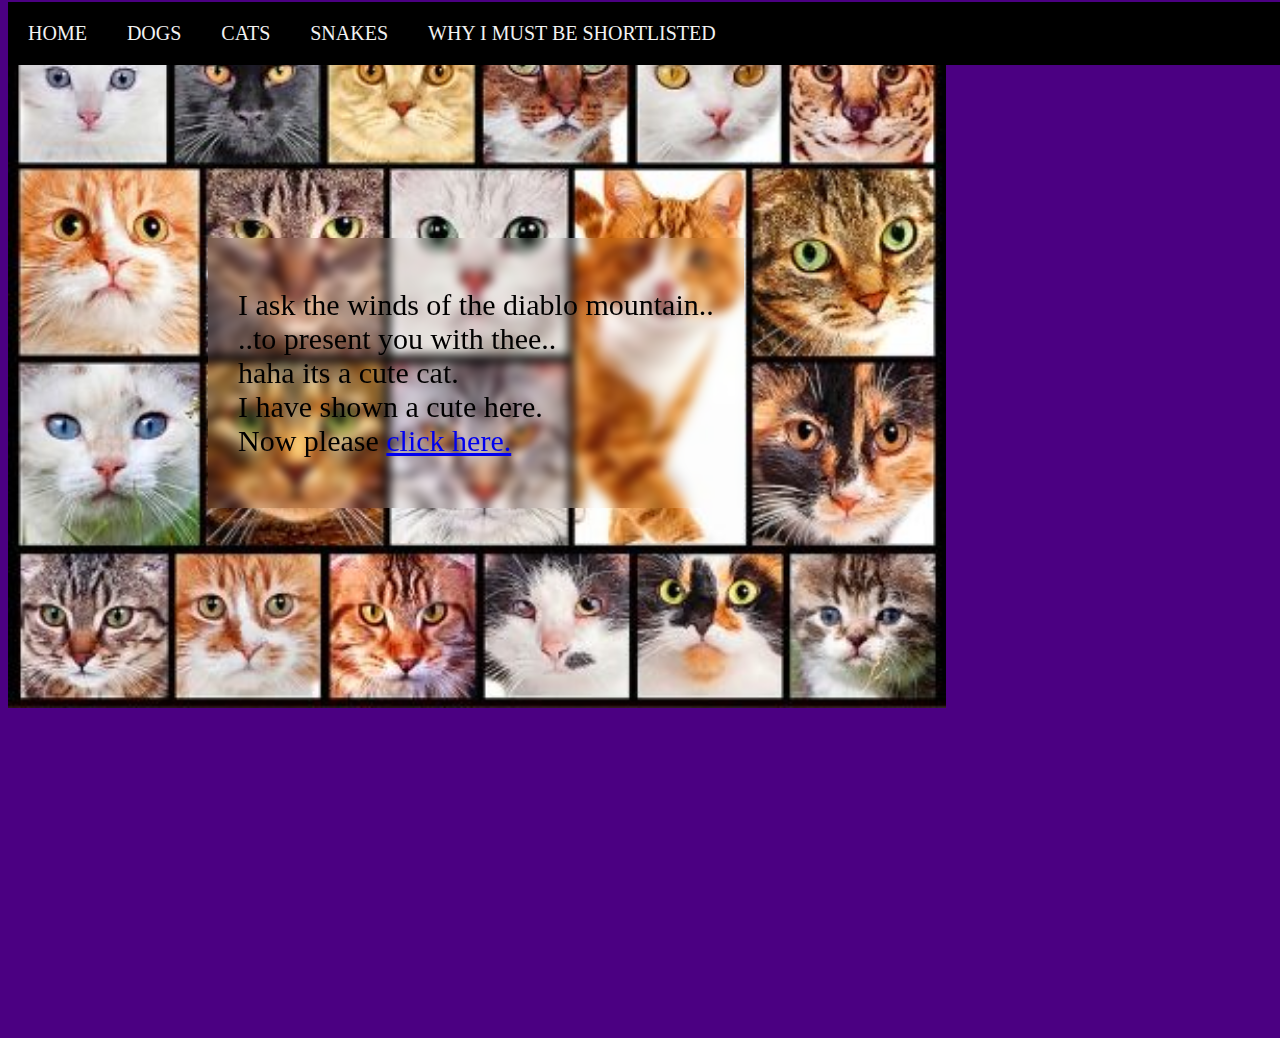
==== cats.html @ a9648606 "copied files from the prev folder to this folder" ====
<!DOCTYPE html>
<html lang="en">

<head>
    <meta charset="UTF-8">
    <meta name="viewport" content="width=device-width, initial-scale=1.0">
    <title>Document</title>
    <link rel="stylesheet" href="cute_cat.css">
    <link rel="stylesheet" href="styles.css">

</head>

<body>
    <div class="navigation">
        <a href="index.html">HOME</a>
        <a href="dogs.html">DOGS</a>
        <a href="cats.html">CATS</a>
        <a href="#Snakes">SNAKES</a>
        <a href="#Stmt">WHY I MUST BE SHORTLISTED</a>
    </div>
    <img class="billi" src="cutecat.jpg">
    <p class="clk">
        I ask the winds of the diablo mountain.. <br>
        ..to present you with thee..<br>
        haha its a cute cat.<br>    
        I have shown a cute here.<br>
        Now please <a href="index.html">click here.</a>
    </p>
</body>

</html>
---- cute_cat.css ----
.billi{
    height:700px;
    width:auto;
    display: flex;
    background-size: cover;
    align-items: center;
    justify-content: center;
}

.clk{
    font-size:30px;
    position: relative;
    padding:50px 30px;
    bottom: 500px;
    left: 200px;
   
    color:black;
    width:fit-content;
    height:auto;
    -webkit-backdrop-filter: blur(10px);
    backdrop-filter: blur(5px);
}
---- styles.css ----
body{
    background-color: indigo;
}

.navigation{
    overflow: hidden;
    background-color: rgb(0, 0, 0);
    position: fixed;
    top:2px;
    width: 100%;
}

.navigation a {
    float: left;
    display: block;
    color: #f2f2f2;
    text-align:center;
    padding: 20px;
    text-decoration: none;
    font-size: 20px;
}

.navigation a:hover {
    background: #fd6767;
    color: rgb(4, 10, 4);
}
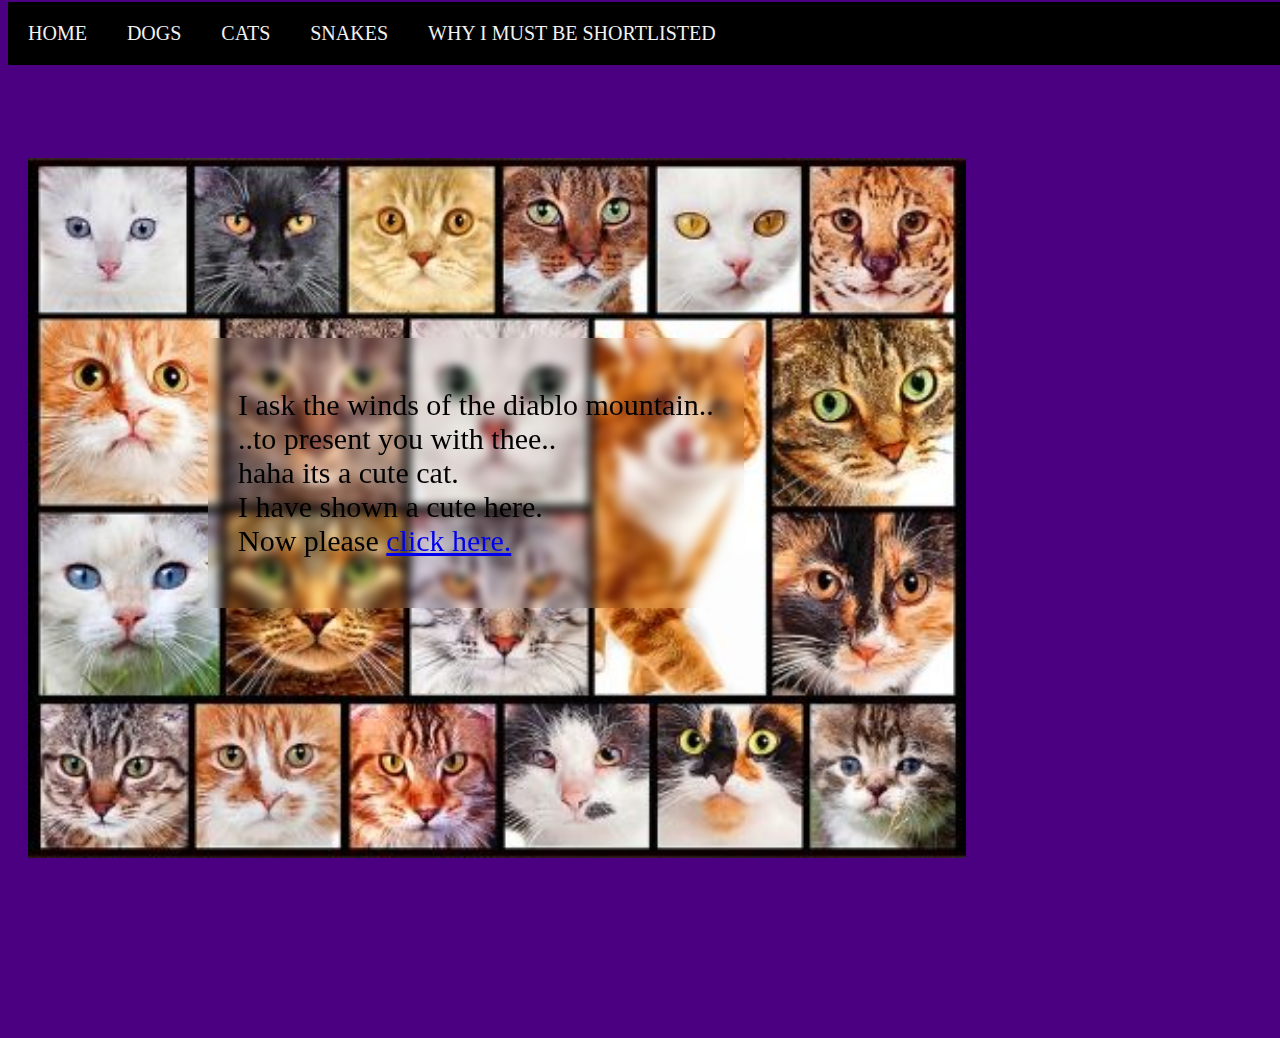
==== commit 012fe6fd: "final update to windows" ====
--- a/cats.html
+++ b/cats.html
@@ -15,7 +15,7 @@
         <a href="index.html">HOME</a>
         <a href="dogs.html">DOGS</a>
         <a href="cats.html">CATS</a>
-        <a href="#Snakes">SNAKES</a>
+        <a href="snakes.html">SNAKES</a>
         <a href="#Stmt">WHY I MUST BE SHORTLISTED</a>
     </div>
     <img class="billi" src="cutecat.jpg">
--- a/cute_cat.css
+++ b/cute_cat.css
@@ -5,13 +5,16 @@
     background-size: cover;
     align-items: center;
     justify-content: center;
+    position:relative;
+    top: 150px;
+    left:20px;
 }
 
 .clk{
     font-size:30px;
-    position: relative;
+    position:relative;
     padding:50px 30px;
-    bottom: 500px;
+    bottom: 400px;
     left: 200px;
    
     color:black;
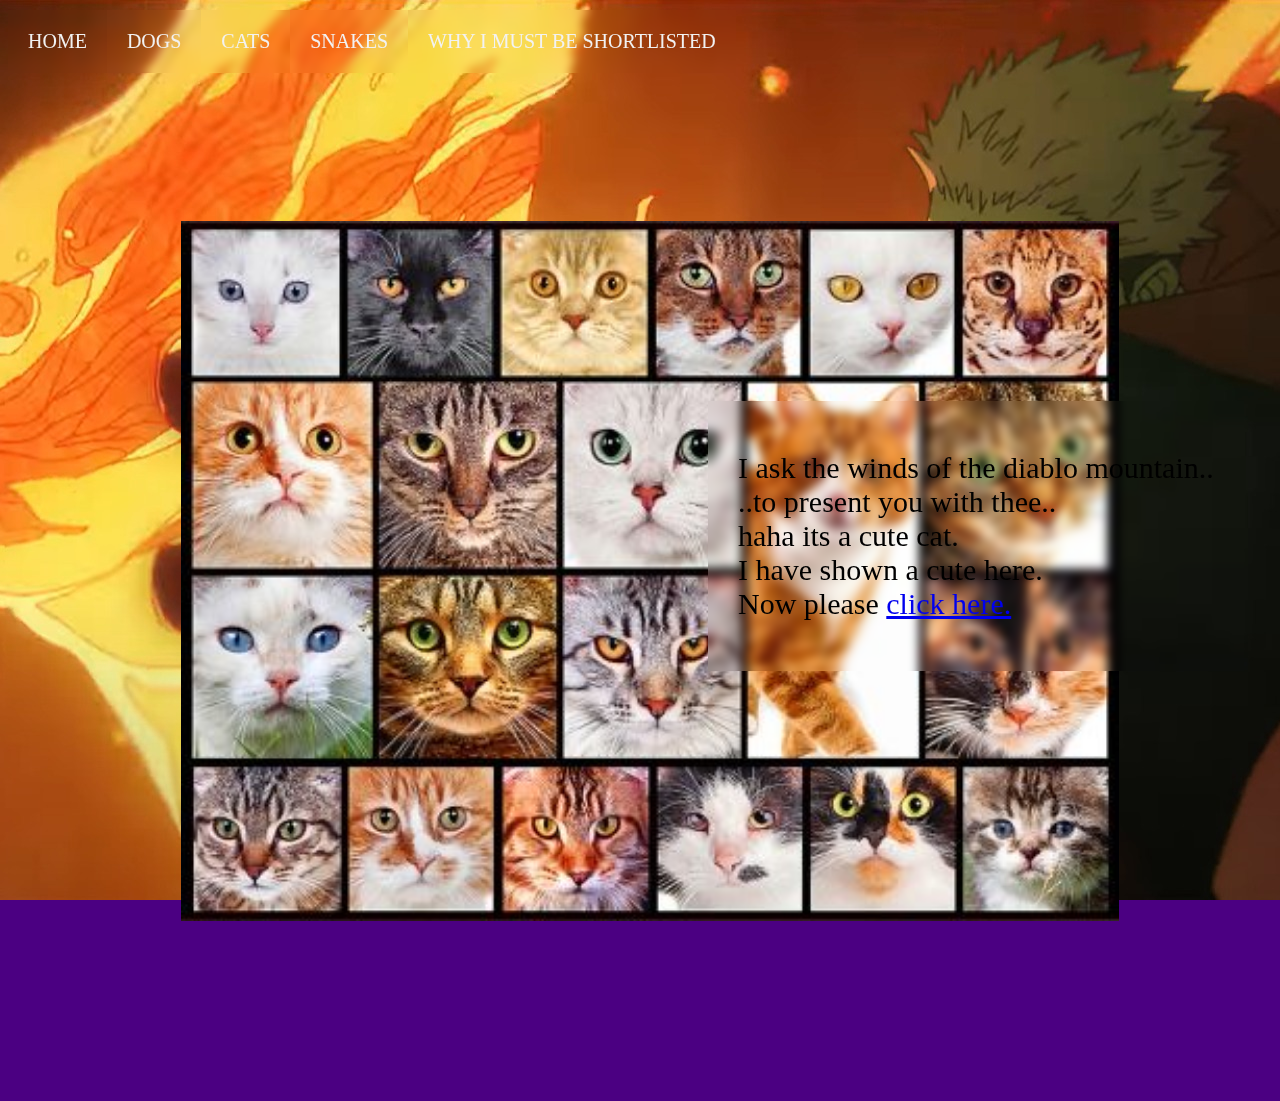
==== commit 2465a33b: "damnnn this is sexy" ====
--- a/cats.html
+++ b/cats.html
@@ -16,7 +16,7 @@
         <a href="dogs.html">DOGS</a>
         <a href="cats.html">CATS</a>
         <a href="snakes.html">SNAKES</a>
-        <a href="#Stmt">WHY I MUST BE SHORTLISTED</a>
+        <a href="main.html">WHY I MUST BE SHORTLISTED</a>
     </div>
     <img class="billi" src="cutecat.jpg">
     <p class="clk">
@@ -25,7 +25,11 @@
         haha its a cute cat.<br>    
         I have shown a cute here.<br>
         Now please <a href="index.html">click here.</a>
+    
     </p>
+    <video id="background-video" autoplay loop muted poster="jujutsu-kaisen-shibuya-trailer-sukuna.jpeg">
+        <source src="sukuna_background.mp4" type="video/mp4">
+      </video>
 </body>
 
 </html>--- a/cute_cat.css
+++ b/cute_cat.css
@@ -1,3 +1,28 @@
+.navigation {
+    overflow: hidden;
+    background-image: url(speedsters.jpg);
+    position: relative;
+    top: 2px;
+    width: 100%;
+}
+
+.navigation a {
+    -webkit-backdrop-filter: blur(10px);
+    backdrop-filter: blur(5px);
+    float: left;
+    display: block;
+    color: #f2f2f2;
+    text-align: center;
+    padding: 20px;
+    text-decoration: none;
+    font-size: 20px;
+}
+
+.navigation a:hover {
+    background: #fd6767;
+    color: rgb(4, 10, 4);
+}
+
 .billi{
     height:700px;
     width:auto;
@@ -7,7 +32,7 @@
     justify-content: center;
     position:relative;
     top: 150px;
-    left:20px;
+    left:10px;
 }
 
 .clk{
@@ -15,11 +40,22 @@
     position:relative;
     padding:50px 30px;
     bottom: 400px;
-    left: 200px;
+    left: 700px;
    
     color:black;
     width:fit-content;
     height:auto;
     -webkit-backdrop-filter: blur(10px);
     backdrop-filter: blur(5px);
-}+}
+
+
+#background-video {
+    position: fixed;
+    top: 0;
+    left: 0;
+    width: 100%;
+    height: 100%;
+    object-fit: cover;
+    z-index: -1; 
+}
--- a/styles.css
+++ b/styles.css
@@ -1,20 +1,22 @@
-body{
+body {
     background-color: indigo;
 }
 
-.navigation{
+.navigation {
     overflow: hidden;
-    background-color: rgb(0, 0, 0);
-    position: fixed;
-    top:2px;
+    background-image: url(speedsters.jpg);
+    position: relative;
+    top: 2px;
     width: 100%;
 }
 
 .navigation a {
+    -webkit-backdrop-filter: blur(10px);
+    backdrop-filter: blur(5px);
     float: left;
     display: block;
     color: #f2f2f2;
-    text-align:center;
+    text-align: center;
     padding: 20px;
     text-decoration: none;
     font-size: 20px;
@@ -23,4 +25,40 @@
 .navigation a:hover {
     background: #fd6767;
     color: rgb(4, 10, 4);
-}+}
+
+#background-video {
+    position: fixed;
+    top: 0;
+    left: 0;
+    width: 100%;
+    height: 100%;
+    object-fit: cover;
+    z-index: -1; 
+}
+
+
+img {
+    display: block;
+    margin: 0 auto;
+}
+
+.vidhayak_potato{
+    position:fixed;
+    top:500px;
+    left:0px;
+    opacity:0.2;
+}
+
+.hakari{
+    position:fixed;
+    top:400px;
+    right:50px;
+    opacity:0.78;
+}
+
+ /* #jogo{
+    /* position:relative; */
+    width:900px;
+    height:auto;
+}  */
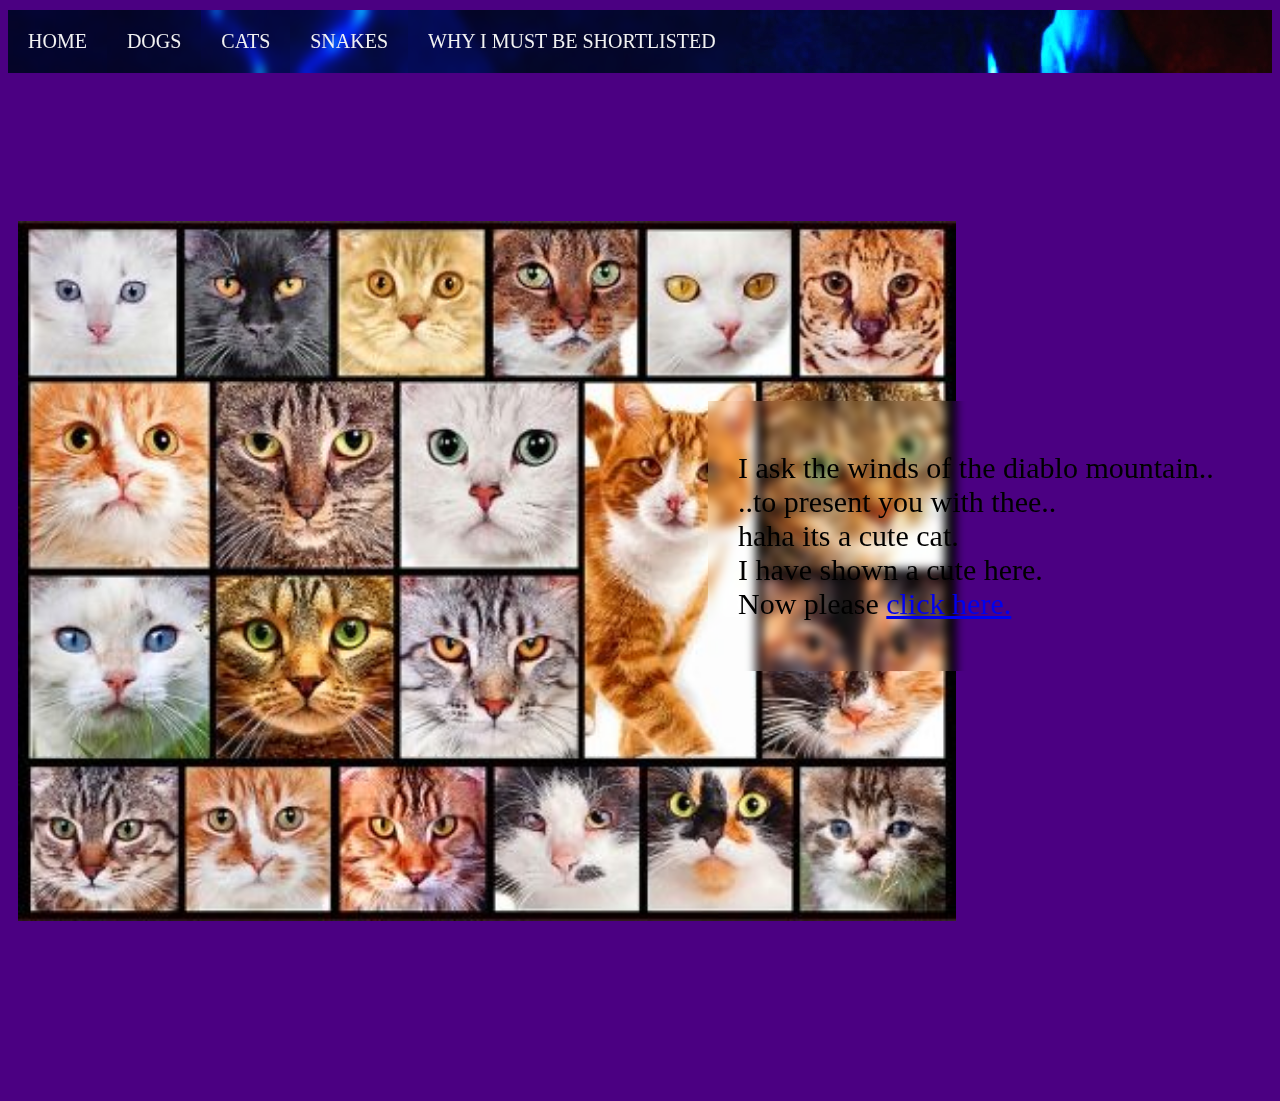
==== commit 94115478: "copied from windows to linux" ====
--- a/cats.html
+++ b/cats.html
@@ -25,11 +25,7 @@
         haha its a cute cat.<br>    
         I have shown a cute here.<br>
         Now please <a href="index.html">click here.</a>
-    
     </p>
-    <video id="background-video" autoplay loop muted poster="jujutsu-kaisen-shibuya-trailer-sukuna.jpeg">
-        <source src="sukuna_background.mp4" type="video/mp4">
-      </video>
 </body>
 
 </html>--- a/styles.css
+++ b/styles.css
@@ -1,22 +1,20 @@
-body {
+body{
     background-color: indigo;
 }
 
-.navigation {
+.navigation{
     overflow: hidden;
-    background-image: url(speedsters.jpg);
+    background-color: rgb(0, 0, 0);
     position: relative;
-    top: 2px;
+    top:2px;
     width: 100%;
 }
 
 .navigation a {
-    -webkit-backdrop-filter: blur(10px);
-    backdrop-filter: blur(5px);
     float: left;
     display: block;
     color: #f2f2f2;
-    text-align: center;
+    text-align:center;
     padding: 20px;
     text-decoration: none;
     font-size: 20px;
@@ -25,40 +23,4 @@
 .navigation a:hover {
     background: #fd6767;
     color: rgb(4, 10, 4);
-}
-
-#background-video {
-    position: fixed;
-    top: 0;
-    left: 0;
-    width: 100%;
-    height: 100%;
-    object-fit: cover;
-    z-index: -1; 
-}
-
-
-img {
-    display: block;
-    margin: 0 auto;
-}
-
-.vidhayak_potato{
-    position:fixed;
-    top:500px;
-    left:0px;
-    opacity:0.2;
-}
-
-.hakari{
-    position:fixed;
-    top:400px;
-    right:50px;
-    opacity:0.78;
-}
-
- /* #jogo{
-    /* position:relative; */
-    width:900px;
-    height:auto;
-}  */
+}